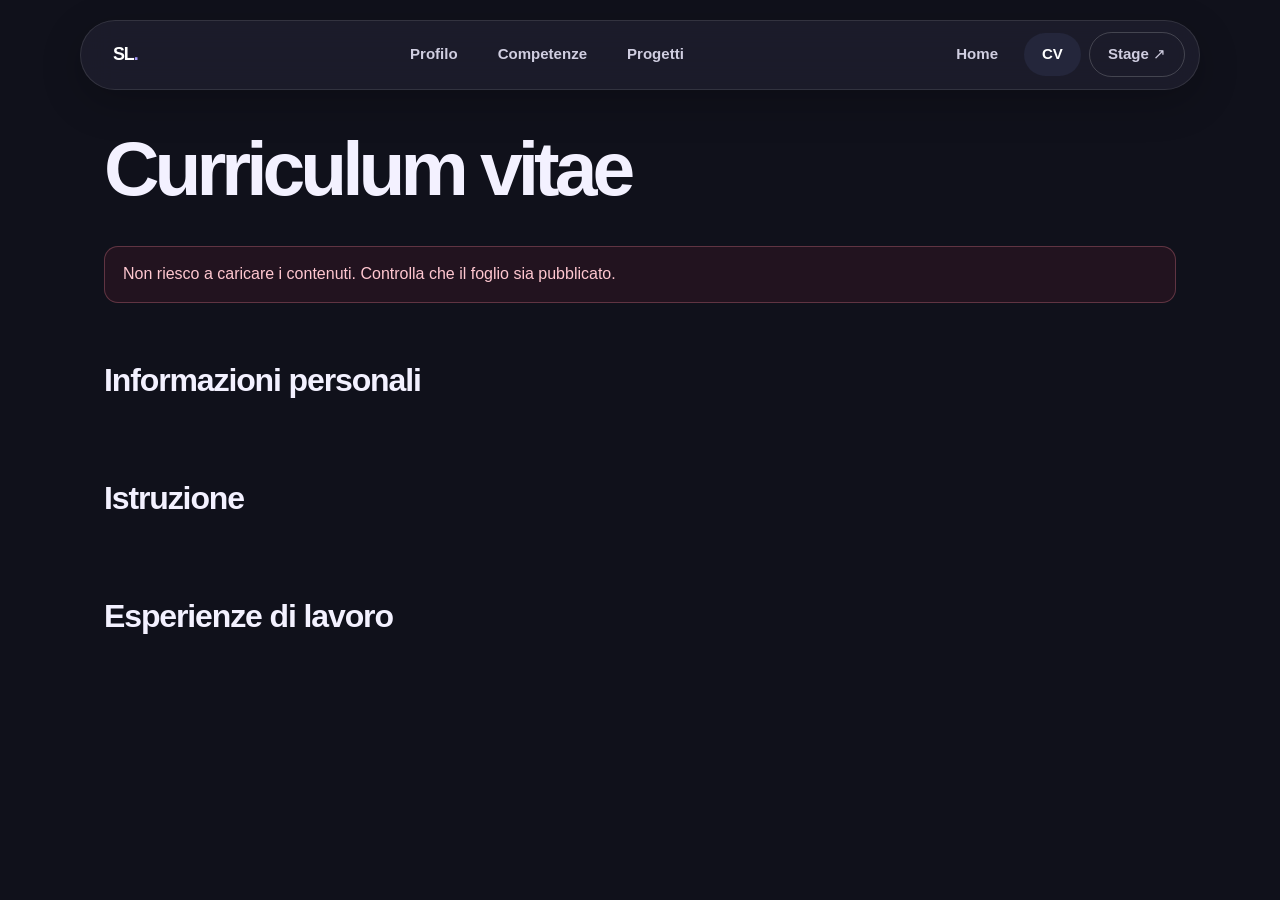
==== cv.html @ 1dff55a6 "Add files via upload" ====
<!DOCTYPE html>
<html lang="it">
<head>
  <meta charset="UTF-8">
  <meta name="viewport" content="width=device-width, initial-scale=1">
  <title>CV - Sito personale</title>
  <link rel="stylesheet" href="style.css">
</head>
<body class="pagina-portfolio">
  <header>
    <nav class="nav-portafoglio" aria-label="Navigazione principale">
      <a class="marchio" href="index.html" aria-label="Vai alla Home">SL<span>.</span></a>
      <div class="nav-sezioni">
        <a href="index.html#profilo">Profilo</a>
        <a href="index.html#competenze">Competenze</a>
        <a href="index.html#progetti">Progetti</a>
      </div>
      <div class="nav-pagine">
        <a href="index.html">Home</a>
        <a href="cv.html" aria-current="page">CV</a>
        <a href="stage.html">Stage <span aria-hidden="true">↗</span></a>
      </div>
    </nav>
  </header>

  <main>
    <h1>Curriculum vitae</h1>
    <p id="messaggio-errore" hidden></p>

    <section>
      <h2>Informazioni personali</h2>
      <div id="lista-dati" class="lista-cv"></div>
    </section>

    <section>
      <h2>Istruzione</h2>
      <div id="lista-istruzione" class="lista-cv"></div>
    </section>

    <section>
      <h2>Esperienze di lavoro</h2>
      <div id="lista-esperienze" class="lista-cv"></div>
    </section>
  </main>

  <script src="script.js"></script>
</body>
</html>
---- style.css ----
:root {
  font-family: "Segoe UI", Arial, sans-serif;
  color: #1d2033;
  background: #f7f8fc;
  font-synthesis: none;
  text-rendering: optimizeLegibility;
  --colore-testo: #1d2033;
  --colore-secondario: #6d7185;
  --colore-accento: #6258d9;
  --bordo: #e5e7f0;
  --ombra-card: 0 14px 38px rgba(31, 35, 68, 0.07);
}

@view-transition {
  navigation: auto;
}

::view-transition-old(root) {
  animation: pagina-esce 180ms ease-in both;
}

::view-transition-new(root) {
  animation: pagina-entra 650ms cubic-bezier(0.2, 0.75, 0.3, 1) both;
}

@keyframes pagina-esce {
  to {
    opacity: 0;
    filter: blur(6px);
    transform: scale(0.99);
  }
}

@keyframes pagina-entra {
  from {
    opacity: 0;
    filter: blur(12px);
    clip-path: inset(0 0 12% 0 round 28px);
    transform: translateY(18px) scale(0.985);
  }
  to {
    opacity: 1;
    filter: blur(0);
    clip-path: inset(0 0 0 0 round 0);
    transform: translateY(0) scale(1);
  }
}

* {
  box-sizing: border-box;
}

body {
  min-width: 320px;
  min-height: 100vh;
  margin: 0;
  color: var(--colore-testo);
  line-height: 1.65;
  background:
    radial-gradient(ellipse at 8% 0%, rgba(221, 218, 255, 0.65), transparent 34rem),
    #f7f8fc;
}

header {
  position: sticky;
  top: 0;
  z-index: 10;
  padding: 18px 20px 8px;
  background: rgba(247, 248, 252, 0.86);
  backdrop-filter: blur(14px);
}

nav {
  display: flex;
  width: min(100%, 1120px);
  flex-wrap: wrap;
  align-items: center;
  gap: 8px;
  margin: 0 auto;
  padding: 8px;
  border: 1px solid rgba(229, 231, 240, 0.9);
  border-radius: 999px;
  background: rgba(255, 255, 255, 0.9);
  box-shadow: 0 6px 24px rgba(31, 35, 68, 0.06);
}

nav a {
  padding: 9px 18px;
  border-radius: 999px;
  color: #51556b;
  font-size: 0.94rem;
  font-weight: 600;
  text-decoration: none;
  transition: color 160ms ease, background 160ms ease, transform 160ms ease;
}

nav a:hover {
  color: var(--colore-accento);
  background: #f0efff;
}

nav a[aria-current="page"] {
  color: white;
  background: #24263b;
}

main {
  width: min(100%, 1120px);
  margin: 0 auto;
  padding: 48px 24px 88px;
  animation: contenuto-entra 850ms cubic-bezier(0.2, 0.75, 0.3, 1) both;
}

@keyframes contenuto-entra {
  from {
    opacity: 0;
    filter: blur(9px);
    transform: translateY(22px) scale(0.99);
  }
  to {
    opacity: 1;
    filter: blur(0);
    transform: translateY(0) scale(1);
  }
}

main > h1 {
  margin: 0 0 38px;
  font-size: clamp(2.6rem, 7vw, 4.8rem);
  line-height: 1.05;
  letter-spacing: -0.065em;
}

main > section:not(#presentazione) {
  margin-top: 58px;
}

main > section:not(#presentazione) > h2 {
  margin: 0 0 22px;
  font-size: clamp(1.55rem, 3vw, 2rem);
  line-height: 1.2;
  letter-spacing: -0.035em;
}

#presentazione {
  position: relative;
  isolation: isolate;
  display: flex;
  min-height: 340px;
  flex-wrap: wrap;
  align-items: center;
  gap: 32px;
  margin: 10px 0 64px;
  padding: clamp(32px, 7vw, 76px);
  overflow: hidden;
  border: 1px solid rgba(255, 255, 255, 0.12);
  border-radius: 30px;
  color: white;
  background:
    radial-gradient(ellipse at 88% 15%, rgba(145, 131, 255, 0.55), transparent 28rem),
    linear-gradient(125deg, #20233d 5%, #34325f 58%, #51478c 100%);
  box-shadow: 0 24px 60px rgba(43, 40, 91, 0.2);
}

#presentazione::after {
  position: absolute;
  z-index: -1;
  top: -115px;
  right: -55px;
  width: 390px;
  height: 390px;
  border: 1px solid rgba(255, 255, 255, 0.16);
  border-radius: 50%;
  background:
    radial-gradient(circle, rgba(255, 255, 255, 0.2) 1.5px, transparent 2px) 0 0 / 18px 18px,
    radial-gradient(circle at 50% 50%, rgba(180, 170, 255, 0.28), transparent 68%);
  content: "";
  animation: orbita-leggera 24s linear infinite;
}

#presentazione::before {
  position: absolute;
  z-index: -1;
  top: -35px;
  right: 52px;
  width: 230px;
  height: 230px;
  border: 1px solid rgba(255, 255, 255, 0.13);
  border-radius: 50%;
  content: "";
  animation: fluttua 7s ease-in-out infinite;
}

#presentazione > div {
  position: relative;
  z-index: 1;
  flex: 1 1 300px;
}

#presentazione h1 {
  margin: 0;
  font-size: clamp(3rem, 8vw, 6.1rem);
  line-height: 0.98;
  letter-spacing: -0.075em;
}

#presentazione h2 {
  margin: 18px 0 0;
  color: #c4c0ff;
  font-size: clamp(1.1rem, 2.6vw, 1.55rem);
  font-weight: 600;
}

#presentazione p {
  max-width: 58ch;
  margin: 18px 0 0;
  color: rgba(255, 255, 255, 0.78);
  font-size: 1.05rem;
}

#foto {
  position: relative;
  z-index: 1;
  width: 190px;
  height: 190px;
  flex: 0 0 190px;
  border: 4px solid rgba(255, 255, 255, 0.72);
  border-radius: 50%;
  object-fit: cover;
  box-shadow: 0 12px 34px rgba(0, 0, 0, 0.2);
}

#lista-passioni {
  display: grid;
  grid-template-columns: repeat(auto-fit, minmax(min(100%, 250px), 1fr));
  gap: 20px;
}

.card {
  position: relative;
  min-width: 0;
  padding: 22px;
  border: 1px solid var(--bordo);
  border-radius: 20px;
  background: rgba(255, 255, 255, 0.92);
  box-shadow: var(--ombra-card);
  transition: transform 180ms ease, box-shadow 180ms ease, border-color 180ms ease;
}

.card::after {
  position: absolute;
  inset: 0;
  border-radius: inherit;
  background: radial-gradient(
    280px circle at var(--luce-x, 50%) var(--luce-y, 0%),
    rgba(112, 100, 232, 0.11),
    transparent 72%
  );
  content: "";
  opacity: 0;
  pointer-events: none;
  transition: opacity 220ms ease;
}

.card:hover {
  transform: translateY(-6px) scale(1.01);
  border-color: #d3d0fa;
  box-shadow: 0 20px 42px rgba(31, 35, 68, 0.11);
}

.card:hover::after {
  opacity: 1;
}

#lista-passioni .card {
  padding: 0 0 22px;
  overflow: hidden;
}

#lista-passioni .card img {
  display: block;
  width: 100%;
  height: auto;
  aspect-ratio: 3 / 2;
  margin: 0 0 18px;
  border-radius: 19px 19px 0 0;
  background: #eef0f7;
  object-fit: contain;
  transition: transform 350ms cubic-bezier(0.2, 0.75, 0.3, 1);
}

#lista-passioni .card:hover img {
  transform: scale(1.035);
}

#lista-passioni .card h3,
#lista-passioni .card p {
  margin-right: 22px;
  margin-left: 22px;
}

#lista-passioni .card h3 {
  margin-top: 0;
  margin-bottom: 6px;
  font-size: 1.15rem;
}

#lista-passioni .card p,
.card p {
  color: var(--colore-secondario);
}

.lista-cv {
  display: grid;
  grid-template-columns: repeat(auto-fit, minmax(min(100%, 245px), 1fr));
  gap: 16px;
}

.lista-cv .card h3 {
  margin: 0 0 8px;
  font-size: 1.08rem;
}

.lista-cv .card p {
  margin: 6px 0 0;
}

.lista-stage {
  display: flex;
  flex-direction: column;
  gap: 28px;
}

.stage-card {
  display: flow-root;
}

.stage-card h2 {
  margin-top: 0;
  font-size: 1.45rem;
  letter-spacing: -0.03em;
}

.stage-card h3,
.stage-blocco > h3 {
  margin-bottom: 8px;
  font-size: 1.05rem;
}

.stage-card img {
  display: block;
  width: 155px;
  max-width: 40%;
  height: auto;
  float: left;
  margin: 0 22px 16px 0;
  border: 1px solid var(--bordo);
  border-radius: 14px;
}

.stage-card p {
  margin: 6px 0;
}

.stage-card ul {
  margin-top: 4px;
  padding-left: 22px;
  color: var(--colore-secondario);
}

.stage-relazione-testo {
  margin: 0;
  padding: 22px 24px;
  border-left: 3px solid #8a82ed;
  border-radius: 0 16px 16px 0;
  color: #555a70;
  background: rgba(255, 255, 255, 0.72);
  white-space: pre-line;
}

.competenza {
  margin-bottom: 20px;
}

.competenza p {
  display: flex;
  justify-content: space-between;
  margin: 0 0 8px;
  font-weight: 600;
}

.barra {
  height: 10px;
  overflow: hidden;
  border-radius: 999px;
  background: #e5e6f0;
}

.barra-piena {
  height: 100%;
  border-radius: inherit;
  background: linear-gradient(90deg, #6f65e8, #9b75ef);
  transform: scaleX(0);
  transform-origin: left;
  transition: transform 900ms cubic-bezier(0.2, 0.75, 0.3, 1);
}

.barra-piena.completa {
  transform: scaleX(1);
}

.entra {
  opacity: 0;
  transform: translateY(18px);
  transition:
    opacity 650ms ease var(--ritardo, 0ms),
    transform 650ms cubic-bezier(0.2, 0.75, 0.3, 1) var(--ritardo, 0ms);
}

.entra.visibile {
  opacity: 1;
  transform: translateY(0);
}

@keyframes orbita-leggera {
  to {
    transform: rotate(360deg);
  }
}

@keyframes fluttua {
  0%, 100% {
    transform: translateY(0);
  }
  50% {
    transform: translateY(14px);
  }
}

#messaggio-errore {
  padding: 14px 18px;
  border: 1px solid #f3babb;
  border-radius: 14px;
  color: #832e36;
  background: #fff0f0;
}

footer {
  display: flex;
  min-height: 100px;
  flex-wrap: wrap;
  align-items: center;
  justify-content: space-between;
  gap: 16px;
  padding: 24px max(24px, calc((100% - 1072px) / 2));
  border-top: 1px solid var(--bordo);
  color: var(--colore-secondario);
  background: rgba(255, 255, 255, 0.68);
}

footer p {
  margin: 4px 0;
}

@media (max-width: 600px) {
  header {
    padding: 12px 12px 4px;
  }

  nav {
    justify-content: center;
    gap: 2px;
    padding: 6px;
  }

  nav a {
    padding: 8px 13px;
    font-size: 0.9rem;
  }

  main {
    padding: 32px 16px 60px;
  }

  #presentazione {
    min-height: 0;
    gap: 24px;
    margin-top: 8px;
    margin-bottom: 48px;
    padding: 34px 26px;
    border-radius: 24px;
  }

  #foto {
    width: 138px;
    height: 138px;
    flex-basis: 138px;
  }

  main > section:not(#presentazione) {
    margin-top: 44px;
  }

  .stage-card img {
    width: 112px;
    margin-right: 16px;
  }

  .stage-relazione-testo {
    padding: 18px;
  }
}

@media (prefers-reduced-motion: reduce) {
  *,
  *::before,
  *::after {
    scroll-behavior: auto !important;
    animation-duration: 0.01ms !important;
    transition-duration: 0.01ms !important;
  }
}

/* Portfolio interattivo */
.home-page {
  --colore-testo: #f4f2ff;
  --colore-secondario: #aaa8bf;
  --colore-accento: #aaa0ff;
  --bordo: rgba(255, 255, 255, 0.1);
  --ombra-card: 0 18px 52px rgba(0, 0, 0, 0.2);
  color: var(--colore-testo);
  background: #10111b;
}

  .pagina-portfolio {
    --colore-testo: #f4f2ff;
    --colore-secondario: #aaa8bf;
    --colore-accento: #aaa0ff;
    --bordo: rgba(255, 255, 255, 0.1);
    --ombra-card: 0 18px 52px rgba(0, 0, 0, 0.2);
    color: var(--colore-testo);
    background: #10111b;
  }

  .pagina-portfolio header {
    padding: 20px 24px 8px;
    background: linear-gradient(rgba(16, 17, 27, 0.92), rgba(16, 17, 27, 0));
    backdrop-filter: none;
  }

  .pagina-portfolio main {
    padding-top: 30px;
  }

  .pagina-portfolio main > h1 {
    color: #f3f1ff;
  }

  .pagina-portfolio main > section:not(#presentazione) > h2 {
    color: #f3f1ff;
  }

  .pagina-portfolio .card {
    border-color: rgba(255, 255, 255, 0.1);
    background: #1b1c29;
  }

  .pagina-portfolio .card h3,
  .pagina-portfolio .stage-card h2 {
    color: #f4f2ff;
  }

  .pagina-portfolio .stage-relazione-testo {
    border-left-color: #8a82ed;
    color: #cfcede;
    background: #1b1c29;
  }

  .pagina-portfolio footer {
    border-color: rgba(255, 255, 255, 0.1);
    color: #9290a8;
    background: #10111b;
  }

  .pagina-portfolio #messaggio-errore {
    border-color: rgba(240, 130, 145, 0.3);
    color: #ffc7d0;
    background: rgba(110, 34, 52, 0.2);
  }

  .home-page header {
    padding: 20px 24px 8px;
    background: linear-gradient(rgba(16, 17, 27, 0.92), rgba(16, 17, 27, 0));
    backdrop-filter: none;
  }

  .nav-portafoglio {
    justify-content: space-between;
    gap: 16px;
    padding: 10px 14px;
    border-color: rgba(255, 255, 255, 0.1);
    background: rgba(31, 31, 47, 0.78);
    box-shadow: 0 12px 40px rgba(0, 0, 0, 0.22);
    backdrop-filter: blur(16px);
  }

  .nav-portafoglio a {
    color: #d0cee1;
  }

  .nav-portafoglio a:hover {
    color: white;
    background: rgba(168, 156, 255, 0.12);
  }

  .nav-portafoglio .marchio {
    color: white;
    font-size: 1.12rem;
    font-weight: 800;
    letter-spacing: -0.06em;
  }

  .marchio span {
    color: #a99cff;
  }

  .nav-sezioni,
  .nav-pagine {
    display: flex;
    align-items: center;
    gap: 4px;
  }

  .nav-pagine {
    gap: 8px;
  }

  .nav-pagine a:last-child {
    border: 1px solid rgba(255, 255, 255, 0.18);
  }

  .home-page main {
    padding-top: 24px;
  }

  .home-page #presentazione {
    min-height: min(690px, calc(100svh - 120px));
    align-items: center;
    margin: 0 0 130px;
    padding: clamp(38px, 8vw, 100px);
    border: 1px solid rgba(193, 183, 255, 0.16);
    border-radius: 34px;
    background:
      radial-gradient(ellipse at 74% 45%, rgba(111, 91, 216, 0.27), transparent 39%),
      linear-gradient(120deg, #171827, #211d3b 65%, #272044);
    box-shadow: 0 36px 100px rgba(74, 56, 162, 0.17);
  }

  .hero-canvas {
    position: absolute;
    z-index: 0;
    inset: 0;
    width: 100%;
    height: 100%;
    opacity: 0.85;
    pointer-events: none;
  }

  .home-page #presentazione::before,
  .home-page #presentazione::after {
    opacity: 0.42;
  }

  .home-page .hero-copy {
    max-width: 720px;
  }

  .sovratitolo {
    margin: 0 0 18px;
    color: #aaa0ff;
    font-size: 0.75rem;
    font-weight: 700;
    letter-spacing: 0.16em;
    text-transform: uppercase;
  }

  .hero-copy .sovratitolo {
    display: flex;
    align-items: center;
    gap: 10px;
    color: #c4bbff;
  }

  .stato-punto {
    width: 8px;
    height: 8px;
    border-radius: 50%;
    background: #9ff1c8;
    box-shadow: 0 0 16px rgba(159, 241, 200, 0.9);
  }

  .home-page #presentazione h1 {
    max-width: 800px;
    overflow-wrap: anywhere;
    font-size: clamp(3.5rem, 10vw, 8rem);
  }

  .home-page #presentazione h2 {
    margin-top: 22px;
    color: #b9afff;
    font-size: clamp(1.2rem, 3vw, 1.8rem);
  }

  .home-page #presentazione .hero-descrizione {
    max-width: 54ch;
    margin-top: 20px;
    color: #cfcede;
  }

  .hero-azioni {
    display: flex;
    flex-wrap: wrap;
    align-items: center;
    gap: 22px;
    margin-top: 32px;
  }

  .pulsante,
  .link-hero,
  .link-sezione {
    display: inline-flex;
    align-items: center;
    justify-content: center;
    gap: 12px;
    font-weight: 650;
    text-decoration: none;
    transition: transform 180ms ease, color 180ms ease, background 180ms ease;
  }

  .pulsante {
    min-height: 48px;
    padding: 0 20px;
    border-radius: 999px;
  }

  .pulsante-chiaro {
    color: #171625;
    background: #f4f1ff;
  }

  .pulsante:hover,
  .link-hero:hover,
  .link-sezione:hover {
    transform: translateY(-2px);
  }

  .pulsante-chiaro:hover {
    background: white;
  }

  .link-hero {
    color: #dfdcf4;
  }

  .hero-coordinate {
    position: absolute;
    right: 28px;
    bottom: 20px;
    margin: 0;
    color: rgba(224, 220, 255, 0.5);
    font-size: 0.65rem;
    letter-spacing: 0.15em;
  }

.home-page main > section.sezione-portfolio:not(#presentazione) {
    margin-top: 0;
    margin-bottom: 132px;
    scroll-margin-top: 110px;
  }

  .intestazione-sezione {
    max-width: 660px;
    margin-bottom: 34px;
  }

  .intestazione-sezione .sovratitolo {
    margin-bottom: 12px;
  }

  .home-page .intestazione-sezione h2,
  .sezione-contatti h2 {
    margin: 0;
    color: #f3f1ff;
    font-size: clamp(2.2rem, 5.5vw, 4.6rem);
    line-height: 1.05;
    letter-spacing: -0.065em;
  }

  .intestazione-sezione > p:last-child,
  .sezione-contatti > p:not(.sovratitolo) {
    max-width: 58ch;
    color: var(--colore-secondario);
  }

  .griglia-profilo {
    display: grid;
    grid-template-columns: repeat(2, minmax(0, 1fr));
    gap: 18px;
  }

  .pannello-profilo {
    min-height: 280px;
    padding: clamp(22px, 4vw, 34px);
    border: 1px solid rgba(255, 255, 255, 0.1);
    border-radius: 24px;
    background: linear-gradient(145deg, #1c1d2b, #171823);
    box-shadow: var(--ombra-card);
  }

  .pannello-stage {
    background:
      radial-gradient(ellipse at 100% 0%, rgba(116, 98, 205, 0.2), transparent 62%),
      linear-gradient(145deg, #202033, #171823);
  }

  .etichetta-pannello {
    margin: 0 0 25px;
    color: #aaa0ff;
    font-size: 0.75rem;
    font-weight: 700;
    letter-spacing: 0.13em;
    text-transform: uppercase;
  }

  .riga-percorso {
    padding: 0 0 16px;
    margin-bottom: 16px;
    border-bottom: 1px solid rgba(255, 255, 255, 0.09);
  }

  .riga-percorso:last-child {
    border-bottom: 0;
  }

  .riga-percorso h3 {
    margin: 5px 0;
    color: #f4f2ff;
    font-size: 1.16rem;
  }

  .riga-percorso p {
    margin: 4px 0;
    color: #aaa8bf;
  }

  .riga-percorso .periodo-percorso {
    color: #b9afff;
    font-size: 0.78rem;
    font-weight: 650;
    letter-spacing: 0.04em;
  }

  .link-sezione {
    margin-top: 10px;
    color: #c6beff;
    font-size: 0.9rem;
  }

  .interessi-profilo {
    margin-top: 42px;
  }

  .interessi-profilo > .etichetta-pannello {
    margin-bottom: 16px;
  }

  .home-page #lista-passioni .card {
    border-color: rgba(255, 255, 255, 0.1);
    background: #1b1c29;
  }

  .home-page #lista-passioni .card h3 {
    color: #f5f3ff;
  }

  .home-page #lista-passioni .card p {
    color: #aaa8bf;
  }

  .home-page #lista-passioni .card img {
    background: #222334;
  }

  .lista-competenze {
    display: grid;
    grid-template-columns: repeat(auto-fit, minmax(min(100%, 280px), 1fr));
    gap: 16px;
  }

  .home-page .competenza {
    padding: 22px;
    margin: 0;
    border: 1px solid rgba(255, 255, 255, 0.09);
    border-radius: 18px;
    background: #1b1c29;
  }

  .home-page .competenza p {
    color: #f1efff;
  }

  .home-page .barra {
    background: #303044;
  }

  .contenuto-da-completare {
    display: flex;
    min-height: 210px;
    align-items: center;
    gap: 26px;
    padding: 28px;
    border: 1px dashed rgba(185, 175, 255, 0.28);
    border-radius: 24px;
    background: radial-gradient(ellipse at 15% 50%, rgba(99, 82, 185, 0.12), transparent 55%);
  }

  .contenuto-da-completare p {
    max-width: 42ch;
    margin: 0;
    color: #b8b5ca;
    font-size: 1.05rem;
  }

  .numero-sezione {
    color: rgba(170, 160, 255, 0.28);
    font-size: clamp(3rem, 10vw, 6rem);
    font-weight: 800;
    letter-spacing: -0.08em;
  }

  .sezione-contatti {
    padding: clamp(26px, 6vw, 58px);
    border: 1px solid rgba(255, 255, 255, 0.1);
    border-radius: 28px;
    background:
      radial-gradient(ellipse at 90% 10%, rgba(115, 96, 212, 0.25), transparent 45%),
      #1a1a2a;
  }

  .sezione-contatti h2 {
    max-width: 800px;
  }

  .sezione-contatti > p:not(.sovratitolo) {
    max-width: 55ch;
    margin-bottom: 0;
  }

  .footer-portfolio {
    display: flex;
    justify-content: space-between;
    gap: 18px;
    padding: 26px max(24px, calc((100% - 1072px) / 2));
    border-color: rgba(255, 255, 255, 0.1);
    color: #9290a8;
    background: #10111b;
  }

  .footer-portfolio a {
    color: #c6beff;
    text-decoration: none;
  }

  .errore-sezione {
    padding: 14px;
    border: 1px solid rgba(240, 130, 145, 0.3);
    border-radius: 12px;
    color: #ffc7d0;
    background: rgba(110, 34, 52, 0.2);
  }

  #cursore {
    position: fixed;
    z-index: 100;
    top: 0;
    left: 0;
    width: 14px;
    height: 14px;
    border: 1px solid rgba(228, 222, 255, 0.9);
    border-radius: 50%;
    background: rgba(183, 169, 255, 0.38);
    opacity: 0;
    pointer-events: none;
    transition: width 180ms ease, height 180ms ease, background 180ms ease, opacity 180ms ease;
  }

  .cursore-attivo,
  .cursore-attivo a,
  .cursore-attivo button {
    cursor: none;
  }

  .cursore-attivo #cursore {
    opacity: 1;
  }

  #cursore.cursore-attivo {
    width: 38px;
    height: 38px;
    background: rgba(183, 169, 255, 0.16);
  }

  @media (max-width: 700px) {
    .pagina-portfolio header {
      padding: 12px 12px 4px;
    }

    .pagina-portfolio main {
      padding: 24px 16px 60px;
    }

    .home-page header {
      padding: 12px 12px 4px;
    }

    .nav-portafoglio {
      flex-wrap: wrap;
      gap: 4px;
      padding: 7px;
    }

    .nav-portafoglio a {
      padding: 8px 10px;
      font-size: 0.82rem;
    }

    .nav-sezioni {
      order: 3;
      width: 100%;
      justify-content: center;
      border-top: 1px solid rgba(255, 255, 255, 0.08);
      padding-top: 4px;
    }

    .home-page main {
      padding: 20px 16px 58px;
    }

    .home-page #presentazione {
      min-height: 570px;
      margin-bottom: 88px;
      padding: 34px 25px;
      border-radius: 26px;
    }

    .home-page #presentazione h1 {
      font-size: clamp(3rem, 14vw, 5.4rem);
    }

    .hero-coordinate {
      right: 17px;
      font-size: 0.55rem;
    }

    .home-page main > section.sezione-portfolio:not(#presentazione) {
      margin-bottom: 90px;
    }

    .griglia-profilo {
      grid-template-columns: 1fr;
    }

    .contenuto-da-completare {
      min-height: 170px;
      gap: 16px;
      padding: 20px;
    }

    #cursore,
    #cursore.cursore-attivo {
      display: none;
    }

    .cursore-attivo,
    .cursore-attivo a,
    .cursore-attivo button {
      cursor: auto;
    }
  }

  .entra {
    opacity: 1;
    transform: none;
  }

  .barra-piena {
    transform: none;
  }

  main {
    animation: none;
  }

  ::view-transition-old(root),
  ::view-transition-new(root) {
    animation-duration: 0.01ms !important;
  }
}
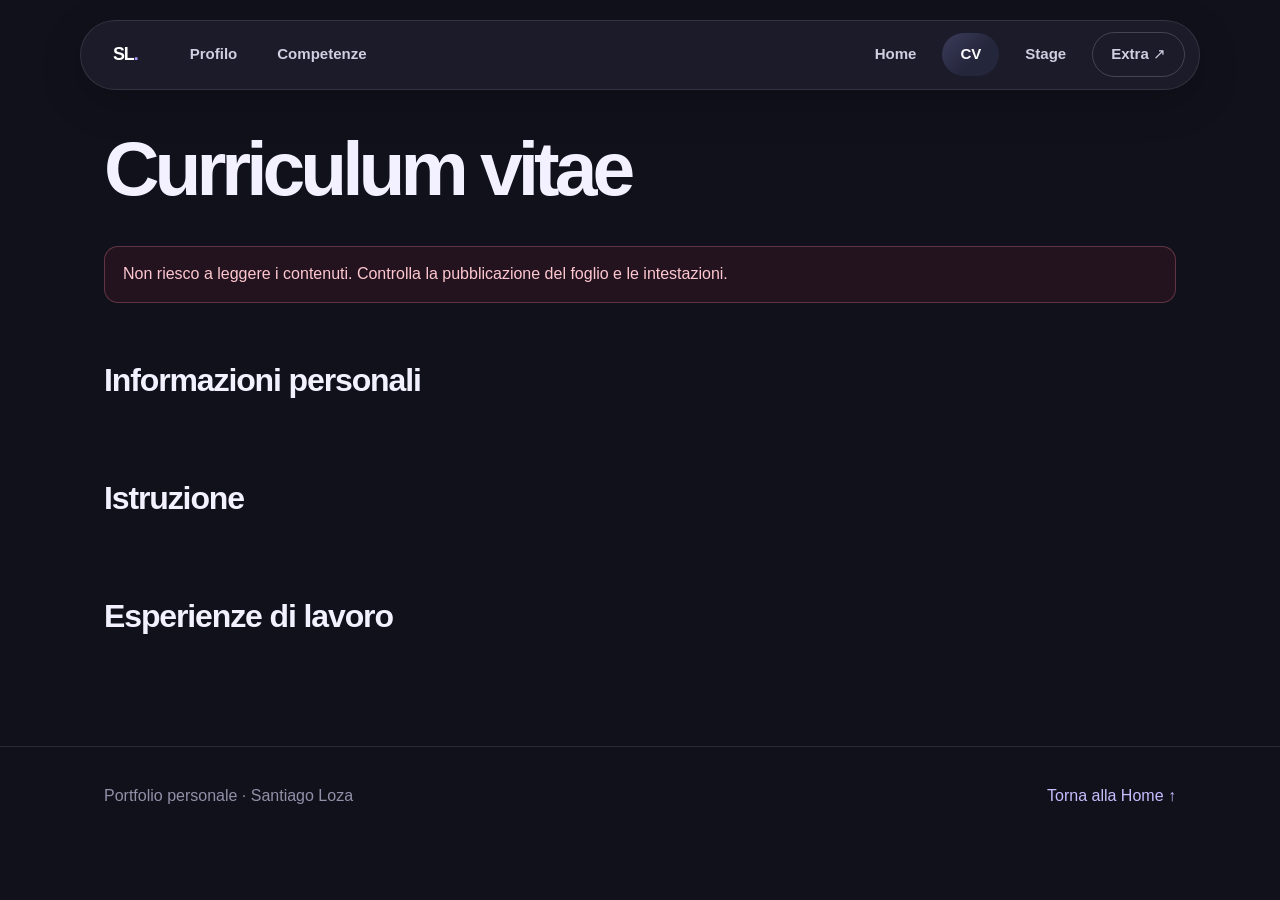
==== commit 35c2a7ea: "Add files via upload" ====
--- a/cv.html
+++ b/cv.html
@@ -3,27 +3,35 @@
 <head>
   <meta charset="UTF-8">
   <meta name="viewport" content="width=device-width, initial-scale=1">
-  <title>CV - Sito personale</title>
+  <meta name="theme-color" content="#10111b">
+  <meta name="description" content="Curriculum di Santiago Loza: informazioni personali, formazione ed esperienze.">
+  <title>Curriculum - Santiago Loza</title>
   <link rel="stylesheet" href="style.css">
 </head>
 <body class="pagina-portfolio">
+  <a class="salta-contenuto" href="#contenuto-principale">Salta al contenuto</a>
   <header>
     <nav class="nav-portafoglio" aria-label="Navigazione principale">
       <a class="marchio" href="index.html" aria-label="Vai alla Home">SL<span>.</span></a>
-      <div class="nav-sezioni">
-        <a href="index.html#profilo">Profilo</a>
-        <a href="index.html#competenze">Competenze</a>
-        <a href="index.html#progetti">Progetti</a>
-      </div>
-      <div class="nav-pagine">
-        <a href="index.html">Home</a>
-        <a href="cv.html" aria-current="page">CV</a>
-        <a href="stage.html">Stage <span aria-hidden="true">↗</span></a>
+      <button class="nav-toggle" type="button" aria-controls="menu-navigazione" aria-expanded="false" aria-label="Apri navigazione">
+        <span></span><span></span><span></span>
+      </button>
+      <div class="nav-menu" id="menu-navigazione">
+        <div class="nav-sezioni">
+          <a href="index.html#profilo">Profilo</a>
+          <a href="index.html#competenze">Competenze</a>
+        </div>
+        <div class="nav-pagine">
+          <a href="index.html">Home</a>
+          <a href="cv.html" aria-current="page">CV</a>
+          <a href="stage.html">Stage</a>
+          <a href="extra.html">Extra <span aria-hidden="true">↗</span></a>
+        </div>
       </div>
     </nav>
   </header>
 
-  <main>
+  <main id="contenuto-principale" tabindex="-1">
     <h1>Curriculum vitae</h1>
     <p id="messaggio-errore" hidden></p>
 
@@ -43,6 +51,11 @@
     </section>
   </main>
 
+  <footer class="footer-portfolio">
+    <span>Portfolio personale · Santiago Loza</span>
+    <a href="index.html">Torna alla Home ↑</a>
+  </footer>
+
   <script src="script.js"></script>
 </body>
 </html>
--- a/style.css
+++ b/style.css
@@ -58,7 +58,20 @@
   line-height: 1.65;
   background:
     radial-gradient(ellipse at 8% 0%, rgba(221, 218, 255, 0.65), transparent 34rem),
-    #f7f8fc;
+    linear-gradient(180deg, #f8f9ff 0%, #eff2fb 100%);
+}
+
+body::before {
+  position: fixed;
+  inset: 0 auto auto 0;
+  z-index: -1;
+  width: 28rem;
+  height: 28rem;
+  border-radius: 50%;
+  background: rgba(166, 156, 255, 0.12);
+  filter: blur(80px);
+  content: "";
+  pointer-events: none;
 }
 
 header {
@@ -240,10 +253,11 @@
   position: relative;
   min-width: 0;
   padding: 22px;
-  border: 1px solid var(--bordo);
-  border-radius: 20px;
-  background: rgba(255, 255, 255, 0.92);
-  box-shadow: var(--ombra-card);
+  border: 1px solid rgba(170, 175, 214, 0.4);
+  border-radius: 22px;
+  background:
+    linear-gradient(180deg, rgba(255, 255, 255, 0.96), rgba(248, 249, 255, 0.9));
+  box-shadow: 0 18px 44px rgba(39, 45, 80, 0.08);
   transition: transform 180ms ease, box-shadow 180ms ease, border-color 180ms ease;
 }
 
@@ -264,8 +278,8 @@
 
 .card:hover {
   transform: translateY(-6px) scale(1.01);
-  border-color: #d3d0fa;
-  box-shadow: 0 20px 42px rgba(31, 35, 68, 0.11);
+  border-color: rgba(123, 111, 232, 0.45);
+  box-shadow: 0 22px 46px rgba(31, 35, 68, 0.12);
 }
 
 .card:hover::after {
@@ -516,8 +530,13 @@
   *::before,
   *::after {
     scroll-behavior: auto !important;
-    animation-duration: 0.01ms !important;
-    transition-duration: 0.01ms !important;
+    animation: none !important;
+    transition: none !important;
+  }
+
+  ::view-transition-old(root),
+  ::view-transition-new(root) {
+    animation: none !important;
   }
 }
 
@@ -588,6 +607,113 @@
     background: rgba(110, 34, 52, 0.2);
   }
 
+  .extra-intestazione {
+    max-width: 760px;
+    margin-bottom: 42px;
+  }
+
+  .extra-intestazione .sovratitolo {
+    margin-bottom: 14px;
+  }
+
+  .extra-intestazione h1 {
+    margin: 0;
+    color: #f3f1ff;
+    font-size: clamp(2.8rem, 8vw, 5.2rem);
+    line-height: 1.05;
+    letter-spacing: -0.065em;
+  }
+
+  .extra-intestazione > p:last-child {
+    max-width: 58ch;
+    margin: 18px 0 0;
+    color: #aaa8bf;
+    font-size: 1.08rem;
+  }
+
+  .extra-griglia {
+    display: grid;
+    grid-template-columns: repeat(auto-fit, minmax(min(100%, 260px), 1fr));
+    align-items: stretch;
+    gap: 20px;
+  }
+
+  .extra-card {
+    display: flex;
+    min-height: 220px;
+    flex-direction: column;
+    align-items: flex-start;
+    overflow: hidden;
+    padding: 0 0 22px;
+  }
+
+  .extra-card-immagine {
+    display: block;
+    width: 100%;
+    height: auto;
+    max-height: 280px;
+    margin: 0 0 18px;
+    border-radius: 19px 19px 0 0;
+    background: #222334;
+    object-fit: cover;
+  }
+
+  .extra-card-categoria,
+  .extra-card h2,
+  .extra-card-descrizione,
+  .extra-card-link {
+    margin-right: 22px;
+    margin-left: 22px;
+  }
+
+  .extra-card-categoria {
+    width: fit-content;
+    padding: 4px 10px;
+    margin-top: 0;
+    margin-bottom: 10px;
+    border: 1px solid rgba(185, 175, 255, 0.22);
+    border-radius: 999px;
+    color: #c6beff;
+    background: rgba(120, 102, 213, 0.12);
+    font-size: 0.72rem;
+    font-weight: 650;
+    letter-spacing: 0.04em;
+  }
+
+  .extra-card h2 {
+    margin-top: 0;
+    margin-bottom: 8px;
+    color: #f4f2ff;
+    font-size: 1.24rem;
+    line-height: 1.3;
+  }
+
+  .extra-card-descrizione {
+    margin-top: 0;
+    margin-bottom: 18px;
+    color: #aaa8bf;
+    white-space: pre-line;
+  }
+
+  .extra-card-link {
+    min-height: 40px;
+    padding: 8px 16px;
+    margin-top: auto;
+    border: 1px solid rgba(255, 255, 255, 0.16);
+    border-radius: 999px;
+    color: #e2ddff;
+    font-size: 0.9rem;
+    font-weight: 650;
+    text-decoration: none;
+    transition: background 180ms ease, border-color 180ms ease, transform 180ms ease;
+  }
+
+  .extra-card-link:hover {
+    transform: translateY(-2px);
+    border-color: rgba(185, 175, 255, 0.48);
+    background: rgba(120, 102, 213, 0.16);
+  }
+
   .home-page header {
     padding: 20px 24px 8px;
     background: linear-gradient(rgba(16, 17, 27, 0.92), rgba(16, 17, 27, 0));
@@ -606,6 +732,22 @@
 
   .nav-portafoglio a {
     color: #d0cee1;
+    position: relative;
+    overflow: hidden;
+  }
+
+  .nav-portafoglio a::before {
+    position: absolute;
+    inset: 0;
+    background: linear-gradient(135deg, rgba(180, 170, 255, 0.16), transparent 60%);
+    opacity: 0;
+    transition: opacity 180ms ease;
+    content: "";
+  }
+
+  .nav-portafoglio a:hover::before,
+  .nav-portafoglio a[aria-current="page"]::before {
+    opacity: 1;
   }
 
   .nav-portafoglio a:hover {
@@ -734,13 +876,14 @@
     gap: 12px;
     font-weight: 650;
     text-decoration: none;
-    transition: transform 180ms ease, color 180ms ease, background 180ms ease;
+    transition: transform 180ms ease, color 180ms ease, background 180ms ease, box-shadow 180ms ease;
   }
 
   .pulsante {
     min-height: 48px;
     padding: 0 20px;
     border-radius: 999px;
+    box-shadow: 0 12px 30px rgba(168, 156, 255, 0.25);
   }
 
   .pulsante-chiaro {
@@ -776,6 +919,7 @@
     margin-top: 0;
     margin-bottom: 132px;
     scroll-margin-top: 110px;
+  padding-top: 6px;
   }
 
   .intestazione-sezione {
@@ -813,14 +957,42 @@
     padding: clamp(22px, 4vw, 34px);
     border: 1px solid rgba(255, 255, 255, 0.1);
     border-radius: 24px;
-    background: linear-gradient(145deg, #1c1d2b, #171823);
-    box-shadow: var(--ombra-card);
+    background:
+      linear-gradient(145deg, rgba(28, 29, 43, 0.96), rgba(23, 24, 35, 0.95));
+    box-shadow: 0 18px 42px rgba(9, 11, 19, 0.2);
+    transition: transform 180ms ease, border-color 180ms ease, box-shadow 180ms ease;
+  }
+
+  .pannello-profilo:hover {
+    transform: translateY(-4px);
+    border-color: rgba(170, 160, 255, 0.22);
+    box-shadow: 0 22px 48px rgba(9, 11, 19, 0.24);
   }
 
   .pannello-stage {
     background:
       radial-gradient(ellipse at 100% 0%, rgba(116, 98, 205, 0.2), transparent 62%),
-      linear-gradient(145deg, #202033, #171823);
+      linear-gradient(145deg, rgba(32, 32, 51, 0.97), rgba(23, 24, 35, 0.95));
+  }
+
+  .progetto-neon-run {
+    display: flex;
+    min-height: 0;
+    align-items: center;
+    justify-content: space-between;
+    gap: 24px;
+  }
+
+  .progetto-neon-run h3 {
+    margin: 0 0 8px;
+    color: #f4f2ff;
+    font-size: clamp(1.5rem, 3vw, 2rem);
+  }
+
+  .progetto-neon-descrizione {
+    max-width: 58ch;
+    margin: 0;
+    color: #aaa8bf;
   }
 
   .etichetta-pannello {
@@ -1019,6 +1191,15 @@
       padding: 24px 16px 60px;
     }
 
+    .extra-griglia {
+      grid-template-columns: 1fr;
+      gap: 16px;
+    }
+
+    .extra-intestazione {
+      margin-bottom: 30px;
+    }
+
     .home-page header {
       padding: 12px 12px 4px;
     }
@@ -1088,21 +1269,136 @@
     }
   }
 
-  .entra {
+html {
+  scroll-behavior: smooth;
+  scroll-padding-top: 110px;
+}
+
+a:focus-visible,
+button:focus-visible {
+  outline: 3px solid #b9afff;
+  outline-offset: 3px;
+}
+
+.salta-contenuto {
+  position: fixed;
+  z-index: 110;
+  top: 12px;
+  left: 12px;
+  padding: 10px 16px;
+  transform: translateY(-160%);
+  border-radius: 999px;
+  color: #171625;
+  background: #f4f1ff;
+  font-weight: 700;
+  text-decoration: none;
+  transition: transform 160ms ease;
+}
+
+.salta-contenuto:focus {
+  transform: translateY(0);
+}
+
+.nav-menu {
+  display: flex;
+  flex: 1;
+  align-items: center;
+  justify-content: space-between;
+  gap: 16px;
+}
+
+.nav-toggle {
+  display: none;
+  width: 42px;
+  height: 42px;
+  flex-direction: column;
+  align-items: center;
+  justify-content: center;
+  gap: 4px;
+  padding: 0;
+  border: 1px solid rgba(255, 255, 255, 0.14);
+  border-radius: 50%;
+  color: #f4f2ff;
+  background: rgba(255, 255, 255, 0.06);
+  cursor: pointer;
+}
+
+.nav-toggle span {
+  width: 17px;
+  height: 2px;
+  border-radius: 2px;
+  background: currentColor;
+  transition: transform 180ms ease, opacity 180ms ease;
+}
+
+.nav-aperta .nav-toggle span:first-child {
+  transform: translateY(6px) rotate(45deg);
+}
+
+.nav-aperta .nav-toggle span:nth-child(2) {
+  opacity: 0;
+}
+
+.nav-aperta .nav-toggle span:last-child {
+  transform: translateY(-6px) rotate(-45deg);
+}
+
+@keyframes menu-ingresso {
+  from {
+    opacity: 0;
+    transform: translateY(-6px);
+  }
+  to {
     opacity: 1;
-    transform: none;
-  }
-
-  .barra-piena {
-    transform: none;
-  }
-
-  main {
-    animation: none;
-  }
-
-  ::view-transition-old(root),
-  ::view-transition-new(root) {
-    animation-duration: 0.01ms !important;
-  }
-}
+    transform: translateY(0);
+  }
+}
+
+@media (max-width: 760px) {
+  .progetto-neon-run {
+    align-items: flex-start;
+    flex-direction: column;
+  }
+
+  .nav-portafoglio {
+    flex-wrap: wrap;
+    justify-content: space-between;
+    gap: 4px;
+    padding: 7px 10px;
+  }
+
+  .nav-js .nav-toggle {
+    display: inline-flex;
+  }
+
+  .nav-menu {
+    flex: 0 0 100%;
+    flex-direction: column;
+    align-items: stretch;
+    gap: 4px;
+    padding: 8px 0 2px;
+    border-top: 1px solid rgba(255, 255, 255, 0.08);
+  }
+
+  .nav-js .nav-menu {
+    display: none;
+  }
+
+  .nav-js .nav-aperta .nav-menu {
+    display: flex;
+    animation: menu-ingresso 180ms ease both;
+  }
+
+  .nav-sezioni,
+  .nav-pagine {
+    width: 100%;
+    flex-wrap: wrap;
+    justify-content: center;
+  }
+
+  .nav-sezioni {
+    order: initial;
+    padding: 0;
+    border: 0;
+  }
+}
